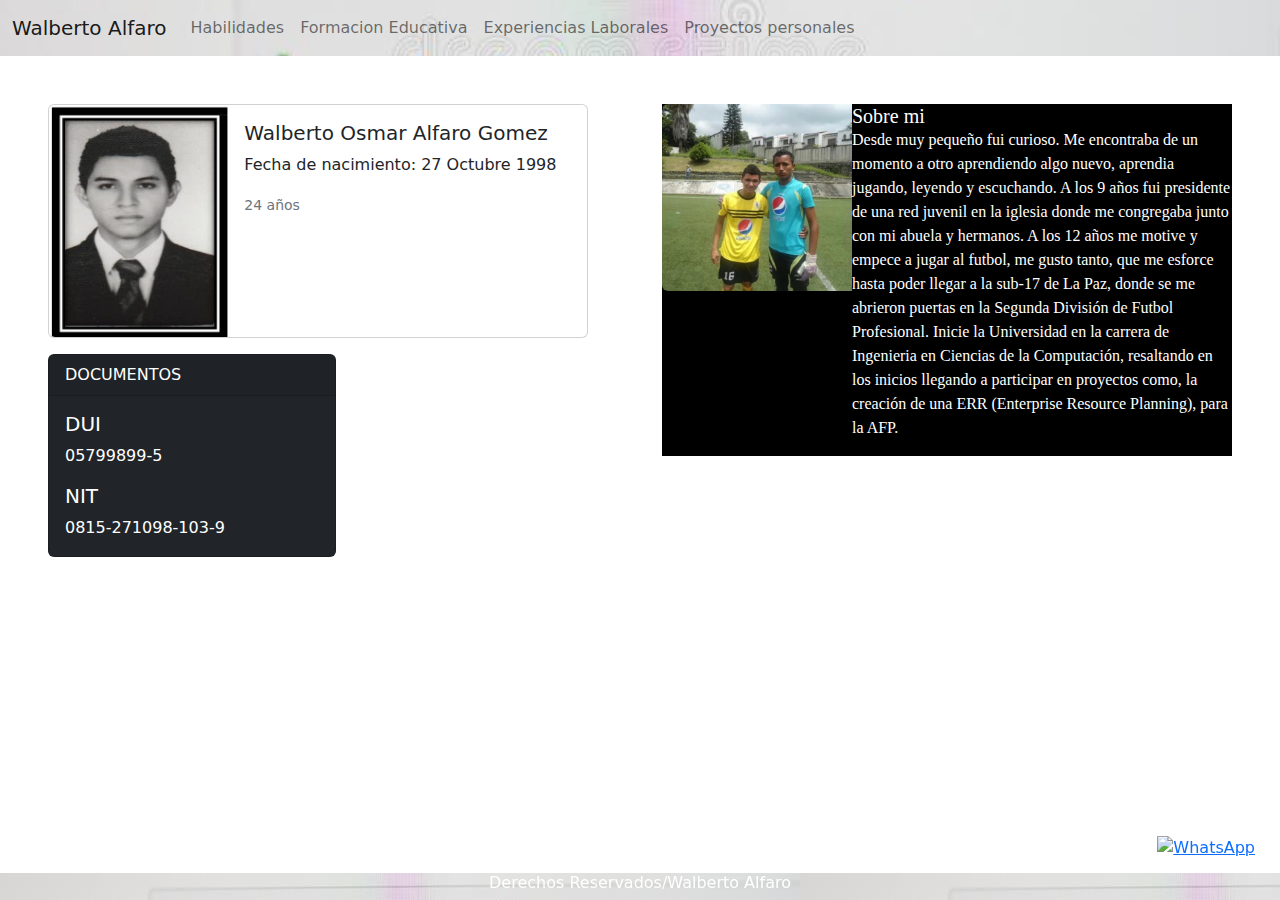
==== index.html @ 7f1faf2c "first commit" ====
<!DOCTYPE html>
<html lang="en">
<head>
    <meta charset="UTF-8">
    <meta http-equiv="X-UA-Compatible" content="IE=edge">
    <meta name="viewport" content="width=device-width, initial-scale=1.0">
    <title>Datos Personales</title>
    <link rel="stylesheet" href="assets/css/style.css">
    <link rel="stylesheet" href="assets/css/bootstrap.min.css">    
    <script src="/assets/js/bootstrap.min.js"></script>
</head>
<body>
    <header>
        <nav class="navbar navbar-expand-lg bg-body-tertiary">
            <div class="container-fluid">
              <a class="navbar-brand active" href="#" aria-placeholder="Datos Personales" title="Datos Personales">Walberto Alfaro</a>
              <button class="navbar-toggler" type="button" data-bs-toggle="collapse" data-bs-target="#navbarNav" aria-controls="navbarNav" aria-expanded="false" aria-label="Toggle navigation">
                <span class="navbar-toggler-icon"></span>
              </button>
              <div class="collapse navbar-collapse" id="navbarNav">
                <ul class="navbar-nav">
                  <li class="nav-item">
                    <a class="nav-link"  href="habilidades.html">Habilidades</a>
                  </li>
                  <li class="nav-item">
                    <a class="nav-link" href="Formacion.html">Formacion Educativa</a>
                  </li>
                  <li class="nav-item">
                    <a class="nav-link" href="experiencias.html">Experiencias Laborales</a>
                  </li>
                  <li class="nav-item">
                    <a class="nav-link" href="proyectos.html">Proyectos personales</a>
                  </li>
                </ul>
              </div>
            </div>
          </nav>
    </header>
    <section>
        <div class="col-md-6" style="max-width: 570px;" id="lateral">
            <div class="row g-0">
              <div class="col-md-4">
                <img src="assets/img/sobre.jpeg" class="img-fluid rounded-start" alt="...">
              </div>
              <div class="col-md-8">
                <div class="card-body">
                  <h5 class="card-title" id="letra">Sobre mi</h5>
                  <p class="card-text" id="letra">Desde muy pequeño fui curioso. Me encontraba de un momento a otro aprendiendo algo nuevo, aprendia jugando, leyendo y escuchando.
                    A los 9 años fui presidente de una red juvenil en la iglesia donde me congregaba junto con mi abuela y hermanos. A los 12 años me motive y empece a jugar al futbol, me gusto tanto, 
                    que me esforce hasta poder llegar a la sub-17 de La Paz, donde se me abrieron puertas en la Segunda División de Futbol Profesional. 
                    Inicie la Universidad en la carrera de Ingenieria en Ciencias de la Computación, resaltando en los inicios llegando a participar en proyectos como, la creación de una ERR (Enterprise Resource Planning), para la AFP.
                  </p>                  
                </div>
            </div>
            </div>
        </div>
        <div class="col-md-6">
        <div class="card mb-3" style="max-width: 540px;">
            <div class="row g-0">
              <div class="col-md-4">
                <img src="assets/img/foto-bn.jpg" class="img-fluid rounded-start" alt="...">
              </div>
              <div class="col-md-8">
                <div class="card-body">
                  <h5 class="card-title">Walberto Osmar Alfaro Gomez</h5>
                  <p class="card-text">Fecha de nacimiento: 27 Octubre 1998</p>
                  <p class="card-text"><small class="text-muted">24 años</small></p>
                </div>
              </div>
            </div>
          </div>
        
          <div class="card text-bg-dark mb-3" style="max-width: 18rem;">
            <div class="card-header">DOCUMENTOS</div>
            <div class="card-body">
              <h5 class="card-title">DUI</h5>
              <p class="card-text">05799899-5</p>
              <h5 class="card-title">NIT</h5>
              <p class="card-text">0815-271098-103-9</p>
            </div>
          </div>
        </div>        
    </section>
    <aside>
        <div class="whatsapp">
            <a href="https://api.whatsapp.com/send?phone=50375584483" target="_blank" title="Contactame por Whatsapp">
            <img src="https://www.peengler.com/wp-content/uploads/whatsapp.png" alt="WhatsApp" />
            </a>
           </div>
    </aside>
    <footer>
        <h6>
            Derechos Reservados/Walberto Alfaro
        </h6>
    </footer>
</body>
</html>
---- assets/css/style.css ----
header{
    background-image: url(../img/fondo.jpg);
    background-size: cover;
    background-repeat: no-repeat;
    background-position: center;
    color: white;
    
}
nav,a{
    color: white;

}

section{
    margin: 3rem;;
}

#lateral{
    float:right;
    background-color: black;
    color: white;
    overflow: hidden;
    height: 22rem;
 
}

.whatsapp 
{
    position: fixed; 
    right:25px; /*Margen derecho*/
    bottom:40px; /*Margen abajo*/
    z-index:999;
}
.whatsapp img 
{
    width:60px; /*Alto del icono*/
    height:60px; /*Ancho del icono*/
}
.whatsapp:hover
{
    opacity: 0.7 !important;
    filter: alpha(opacity=70) !important;
}

footer{
    position: fixed;
  left: 0;
  bottom: 0;
  width: 100%;
  background-image: url(../img/fondo.jpg);
  color: white;
  text-align: center;
}
 
#p1{
    display: flex;
    justify-content: center;
    max-width: 250px;
    max-height: 250px;
    margin: 16px;
    
    
}

.imagenes{
    max-width: 20rem;
    max-height: 20rem;
    
    
}

h2{
    margin: 32px;
    width: 100%;
}

#letra{
    font-family: 'Times New Roman', Times, serif;
}
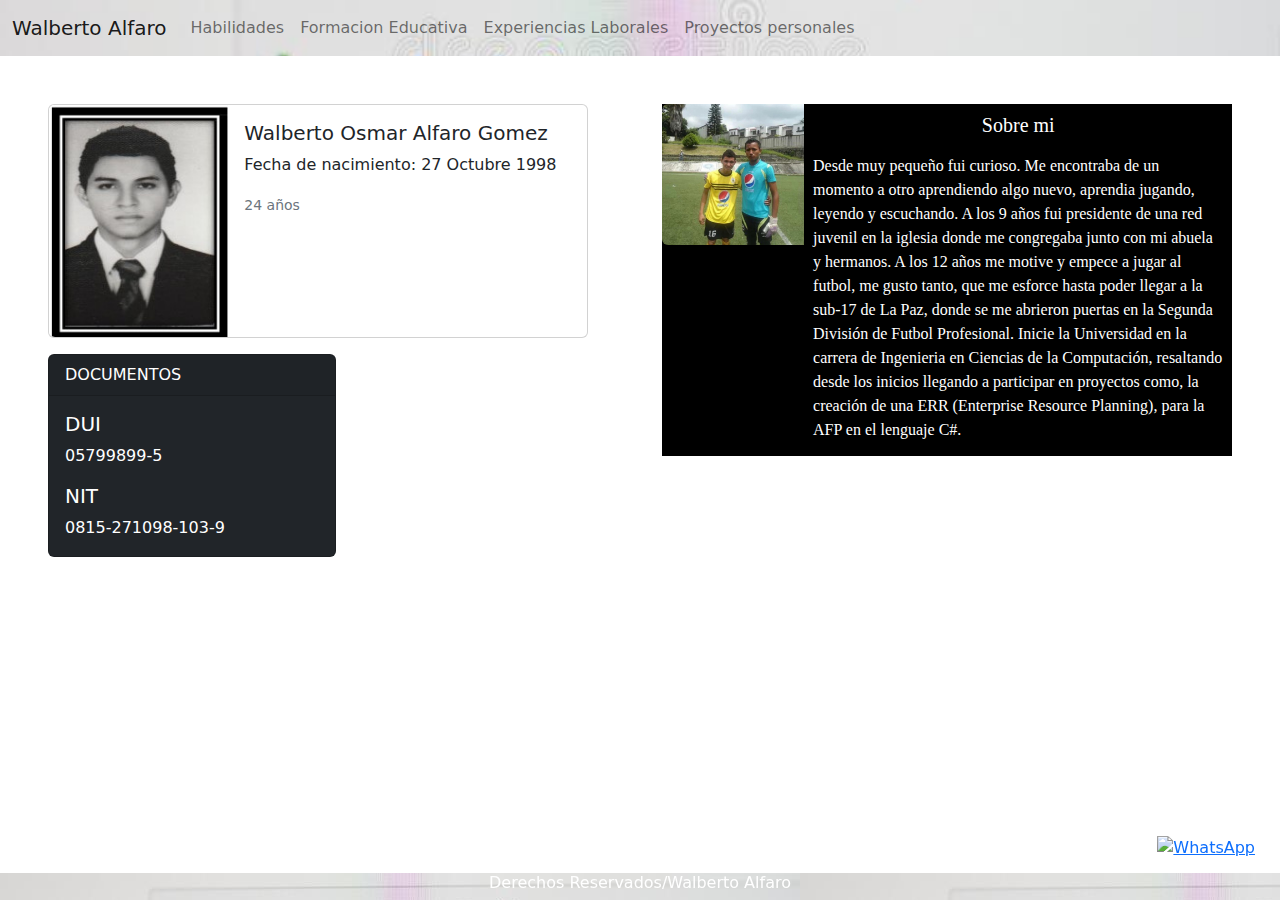
==== commit b81911c5: "Modificando Index" ====
--- a/index.html
+++ b/index.html
@@ -39,16 +39,16 @@
     <section>
         <div class="col-md-6" style="max-width: 570px;" id="lateral">
             <div class="row g-0">
-              <div class="col-md-4">
+              <div class="col-md-3">
                 <img src="assets/img/sobre.jpeg" class="img-fluid rounded-start" alt="...">
               </div>
-              <div class="col-md-8">
+              <div class="col-md-9">
                 <div class="card-body">
-                  <h5 class="card-title" id="letra">Sobre mi</h5>
+                  <h5 class="card-title" id="letra" style="text-align: center;">Sobre mi</h5>
                   <p class="card-text" id="letra">Desde muy pequeño fui curioso. Me encontraba de un momento a otro aprendiendo algo nuevo, aprendia jugando, leyendo y escuchando.
                     A los 9 años fui presidente de una red juvenil en la iglesia donde me congregaba junto con mi abuela y hermanos. A los 12 años me motive y empece a jugar al futbol, me gusto tanto, 
                     que me esforce hasta poder llegar a la sub-17 de La Paz, donde se me abrieron puertas en la Segunda División de Futbol Profesional. 
-                    Inicie la Universidad en la carrera de Ingenieria en Ciencias de la Computación, resaltando en los inicios llegando a participar en proyectos como, la creación de una ERR (Enterprise Resource Planning), para la AFP.
+                    Inicie la Universidad en la carrera de Ingenieria en Ciencias de la Computación, resaltando desde los inicios llegando a participar en proyectos como, la creación de una ERR (Enterprise Resource Planning), para la AFP en el lenguaje C#.
                   </p>                  
                 </div>
             </div>
--- a/assets/css/style.css
+++ b/assets/css/style.css
@@ -76,4 +76,5 @@
 
 #letra{
     font-family: 'Times New Roman', Times, serif;
+    padding: 2%;
 }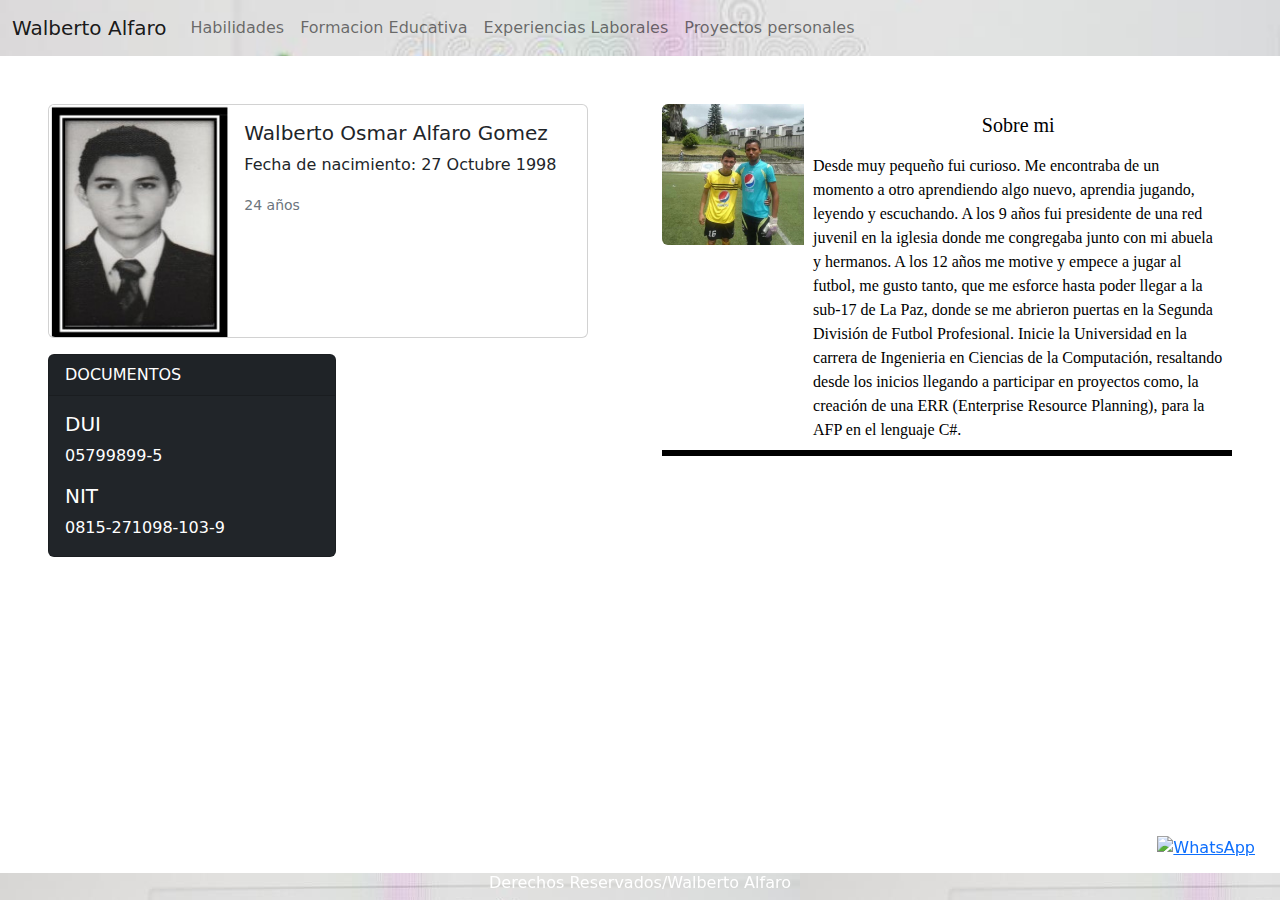
==== commit a70c1fe4: "Modificando backgraund" ====
--- a/index.html
+++ b/index.html
@@ -38,13 +38,13 @@
     </header>
     <section>
         <div class="col-md-6" style="max-width: 570px;" id="lateral">
-            <div class="row g-0">
+            <div class="row g-0" style="background-color:white;">
               <div class="col-md-3">
                 <img src="assets/img/sobre.jpeg" class="img-fluid rounded-start" alt="...">
               </div>
               <div class="col-md-9">
                 <div class="card-body">
-                  <h5 class="card-title" id="letra" style="text-align: center;">Sobre mi</h5>
+                  <h5 class="card-title" id="letra" style="text-align: center; color: black;">Sobre mi</h5>
                   <p class="card-text" id="letra">Desde muy pequeño fui curioso. Me encontraba de un momento a otro aprendiendo algo nuevo, aprendia jugando, leyendo y escuchando.
                     A los 9 años fui presidente de una red juvenil en la iglesia donde me congregaba junto con mi abuela y hermanos. A los 12 años me motive y empece a jugar al futbol, me gusto tanto, 
                     que me esforce hasta poder llegar a la sub-17 de La Paz, donde se me abrieron puertas en la Segunda División de Futbol Profesional. 
--- a/assets/css/style.css
+++ b/assets/css/style.css
@@ -77,4 +77,5 @@
 #letra{
     font-family: 'Times New Roman', Times, serif;
     padding: 2%;
+    color: black;
 }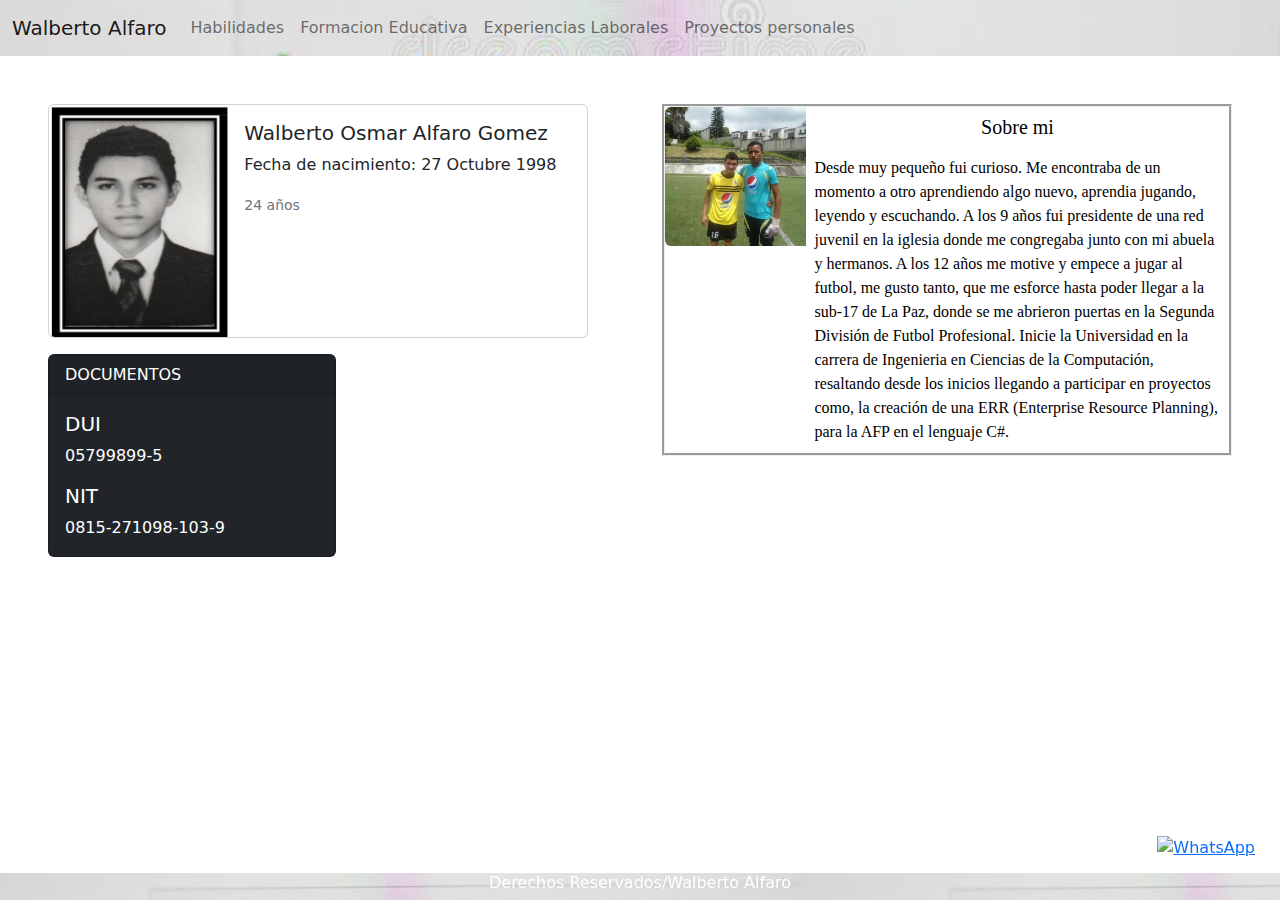
==== commit 9d5628fc: "Modificando" ====
--- a/index.html
+++ b/index.html
@@ -37,7 +37,7 @@
           </nav>
     </header>
     <section>
-        <div class="col-md-6" style="max-width: 570px;" id="lateral">
+        <div class="col-md-6" style="max-width: 570px;border: groove;" id="lateral">
             <div class="row g-0" style="background-color:white;">
               <div class="col-md-3">
                 <img src="assets/img/sobre.jpeg" class="img-fluid rounded-start" alt="...">
--- a/assets/css/style.css
+++ b/assets/css/style.css
@@ -12,7 +12,7 @@
 }
 
 section{
-    margin: 3rem;;
+    margin: 3rem;
 }
 
 #lateral{
@@ -78,4 +78,8 @@
     font-family: 'Times New Roman', Times, serif;
     padding: 2%;
     color: black;
+}
+
+#borde{
+    border: groove;
 }